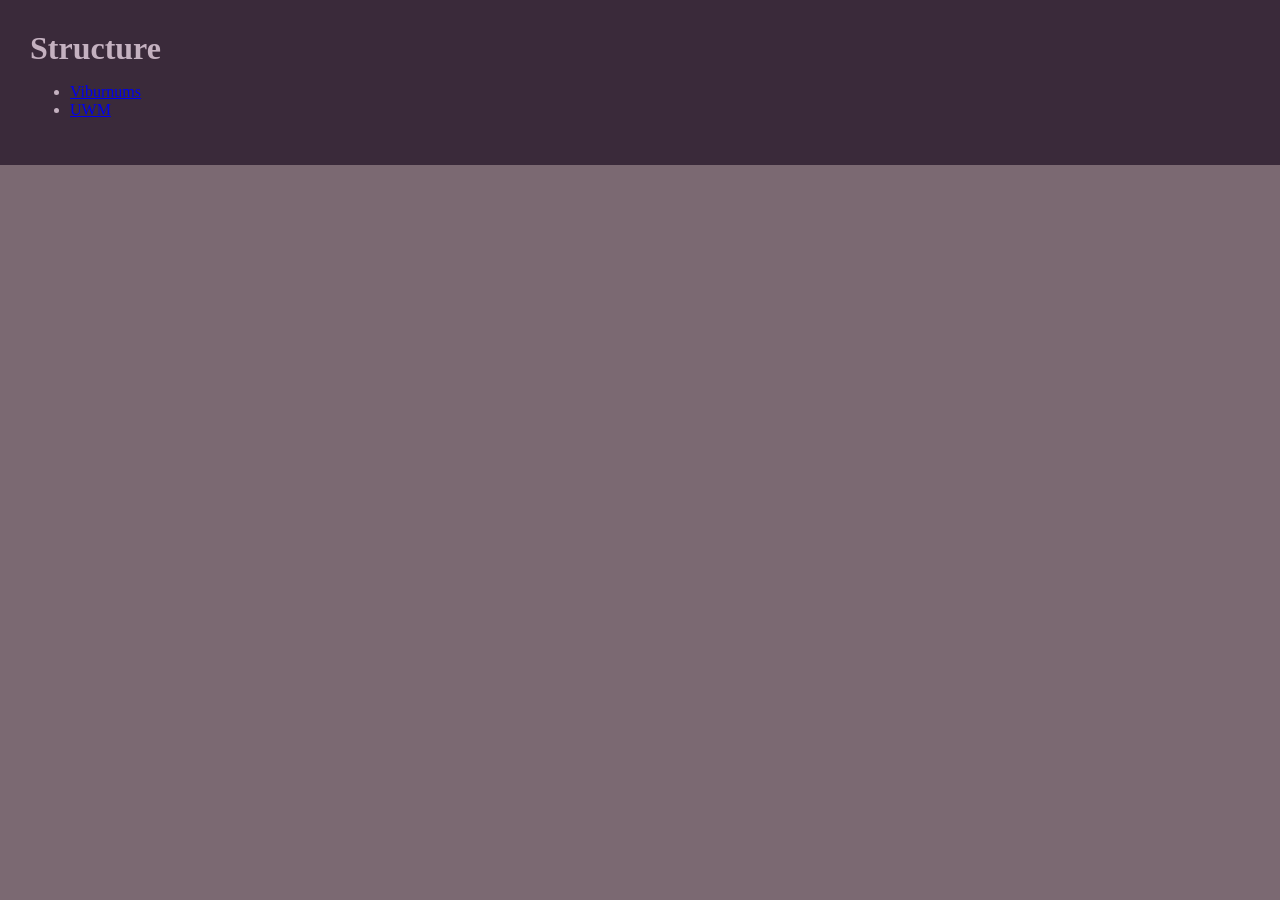
==== uwm.html @ 2da530de "finished viburnum page" ====
<!DOCTYPE html>
<html lang="en">

    <head>
        <meta charset="UTF-8">
        <title>Structure</title>
        <link rel="stylesheet" href="styles.css">

    </head>

    <body>
        <header class="site-header">
            <h1 class="page-name">Structure</h1>

                <ul>
                        <li>
                            <a href="viburnums.html">Viburnums</a>
                        </li>
                        <li>
                            <a href="uwm.html">UWM</a>
                        </li>
                </ul>

        </header>
        

    </body>


</html>
---- styles.css ----
html {
background-color:rgb(123, 105, 114);
}

body {
    margin: 0;
}

.site-header {
    background-color:rgb(58, 42, 58);
    padding: 30px;
    color:rgb(196, 177, 192);
    margin-bottom: 20px;
}

.page-name {
    margin: 0;
}

.nav-links {
    color:rgb(196, 177, 192);
}

.main-content {
    background-color: rgb(85, 61, 85);
    padding: 30px;
    color:rgb(196, 177, 192);
}

.site-footer {
    background-color:rgb(106, 76, 106);
    padding: 30px;
    color:rgb(196, 177, 192);
    margin-top: 20px;
}
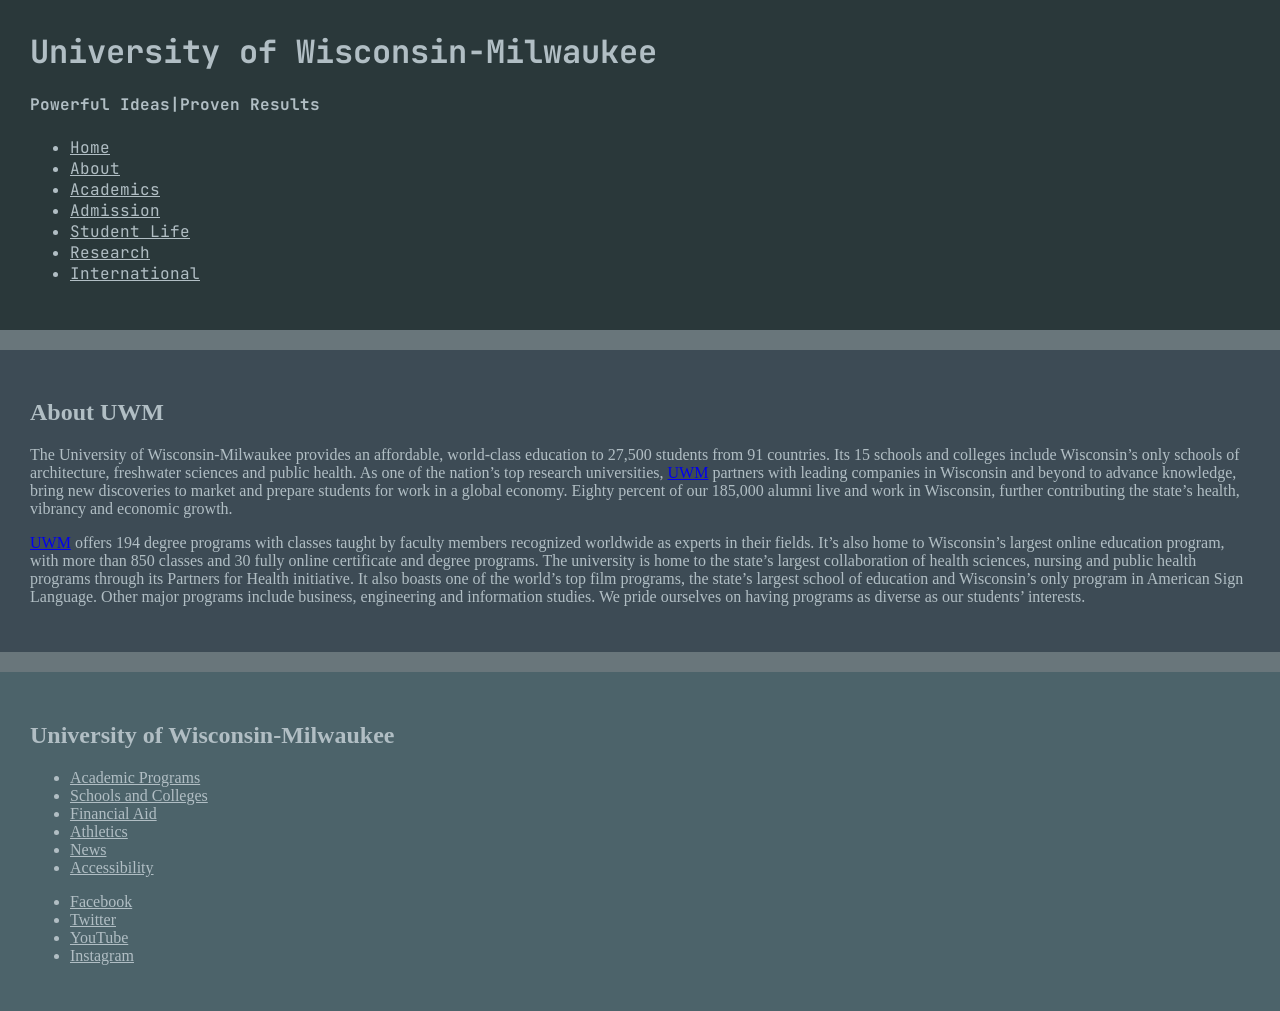
==== commit c6a19b8a: "worked on uwm page" ====
--- a/uwm.html
+++ b/uwm.html
@@ -1,28 +1,115 @@
 <!DOCTYPE html>
 <html lang="en">
+       <link rel="preconnect" href="https://fonts.googleapis.com">
+    <link rel="preconnect" href="https://fonts.gstatic.com" crossorigin>
+    <link href="https://fonts.googleapis.com/css2?family=JetBrains+Mono:ital,wght@0,100..800;1,100..800&family=Quantico:ital,wght@0,400;0,700;1,400;1,700&display=swap" rel="stylesheet">
 
     <head>
         <meta charset="UTF-8">
         <title>Structure</title>
-        <link rel="stylesheet" href="styles.css">
+        <link rel="stylesheet" href="uwm.css">
 
-    </head>
+
+     </head>
 
     <body>
-        <header class="site-header">
-            <h1 class="page-name">Structure</h1>
+        <header class="page-header">
+            <h1 class="page-title">University of Wisconsin-Milwaukee</h1>
+            <h4>Powerful Ideas|Proven Results</h4>
+                <ul>
+                    <li>
+                        <a class="nav-links" href="index.html">Home</a>
+                    </li>
+                    <li>
+                        <a class="nav-links" href="">About</a>
+                    </li>
+                    <li>
+                        <a class="nav-links" href="">Academics</a>
+                    </li>
+                    <li>
+                        <a class="nav-links" href="">Admission</a>
+                    </li>
+                    <li>
+                        <a class="nav-links" href="">Student Life</a>
+                    </li>
+                    <li>
+                        <a class="nav-links" href="">Research</a>
+                    </li>
+                    <li>
+                        <a class="nav-links" href="">International</a>
+                    </li>
+                </ul>
+        </header>
 
+        <main class="main-content">
+            <h2>About UWM</h2>
+                <p>The University of Wisconsin-Milwaukee provides an affordable, 
+                    world-class education to 27,500 students from 91 countries. 
+                    Its 15 schools and colleges include Wisconsin’s only schools 
+                    of architecture, freshwater sciences and public health. As 
+                    one of the nation’s top research universities, <a href="https://uwm.edu">UWM</a> partners 
+                    with leading companies in Wisconsin and beyond to advance 
+                    knowledge, bring new discoveries to market and prepare students 
+                    for work in a global economy. Eighty percent of our 185,000 alumni 
+                    live and work in Wisconsin, further contributing the state’s 
+                    health, vibrancy and economic growth.</p>
+
+                <p><a href="https://uwm.edu">UWM</a> offers 194 degree programs with classes taught by faculty 
+                    members recognized worldwide as experts in their fields. 
+                    It’s also home to Wisconsin’s largest online education program, 
+                    with more than 850 classes and 30 fully online certificate and 
+                    degree programs. The university is home to the state’s largest 
+                    collaboration of health sciences, nursing and public health 
+                    programs through its Partners for Health initiative. It also 
+                    boasts one of the world’s top film programs, the state’s largest 
+                    school of education and Wisconsin’s only program in American Sign 
+                    Language. Other major programs include business, engineering and 
+                    information studies. We pride ourselves on having programs as 
+                    diverse as our students’ interests.</p>
+        </main>
+        
+        <footer class="site-footer">
+            <h2>University of Wisconsin-Milwaukee</h2>
+    
+            <p>
                 <ul>
-                        <li>
-                            <a href="viburnums.html">Viburnums</a>
-                        </li>
-                        <li>
-                            <a href="uwm.html">UWM</a>
-                        </li>
+                    <li>
+                        <a class="nav-links" href="">Academic Programs</a>
+                    </li>
+                    <li>
+                        <a class="nav-links" href="">Schools and Colleges</a>
+                    </li>
+                    <li>
+                        <a class="nav-links" href="">Financial Aid</a>
+                    </li>
+                    <li>
+                        <a class="nav-links" href="">Athletics</a>
+                    </li>
+                    <li>
+                        <a class="nav-links" href="">News</a>
+                    </li>
+                    <li>
+                        <a class="nav-links" href="">Accessibility</a>
+                    </li>
                 </ul>
-
-        </header>
-        
+            </p>
+            <p>
+                <ul>
+                    <li>
+                        <a class="nav-links" href="">Facebook</a>
+                    </li>
+                    <li>
+                        <a class="nav-links" href="">Twitter</a>
+                    </li>
+                    <li>
+                        <a class="nav-links" href="">YouTube</a>
+                    </li>
+                    <li>
+                        <a class="nav-links" href="">Instagram</a>
+                    </li>
+                </ul>
+            </p>
+        </footer>
 
     </body>
 
--- a/uwm.css
+++ b/uwm.css
@@ -0,0 +1,36 @@
+html {
+background-color:rgb(105, 118, 123);
+}
+
+body {
+    margin: 0;
+}
+
+.page-title {
+    margin: 0;
+}
+
+.page-header {
+     background-color:rgb(42, 56, 58);
+    padding: 30px;
+    color:rgb(177, 190, 196);
+    margin-bottom: 20px;
+    font-family: 'JetBrains Mono', 'Quantico', monospace;
+}
+.nav-links {
+    color:rgb(177, 190, 196);
+}
+
+.main-content {
+    background-color: rgb(61, 75, 85);
+    padding: 30px;
+    color:rgb(177, 190, 196);
+}
+
+.site-footer {
+    background-color:rgb(76, 99, 106);
+    padding: 30px;
+    color:rgb(177, 190, 196);
+    margin-top: 20px;
+}
+
